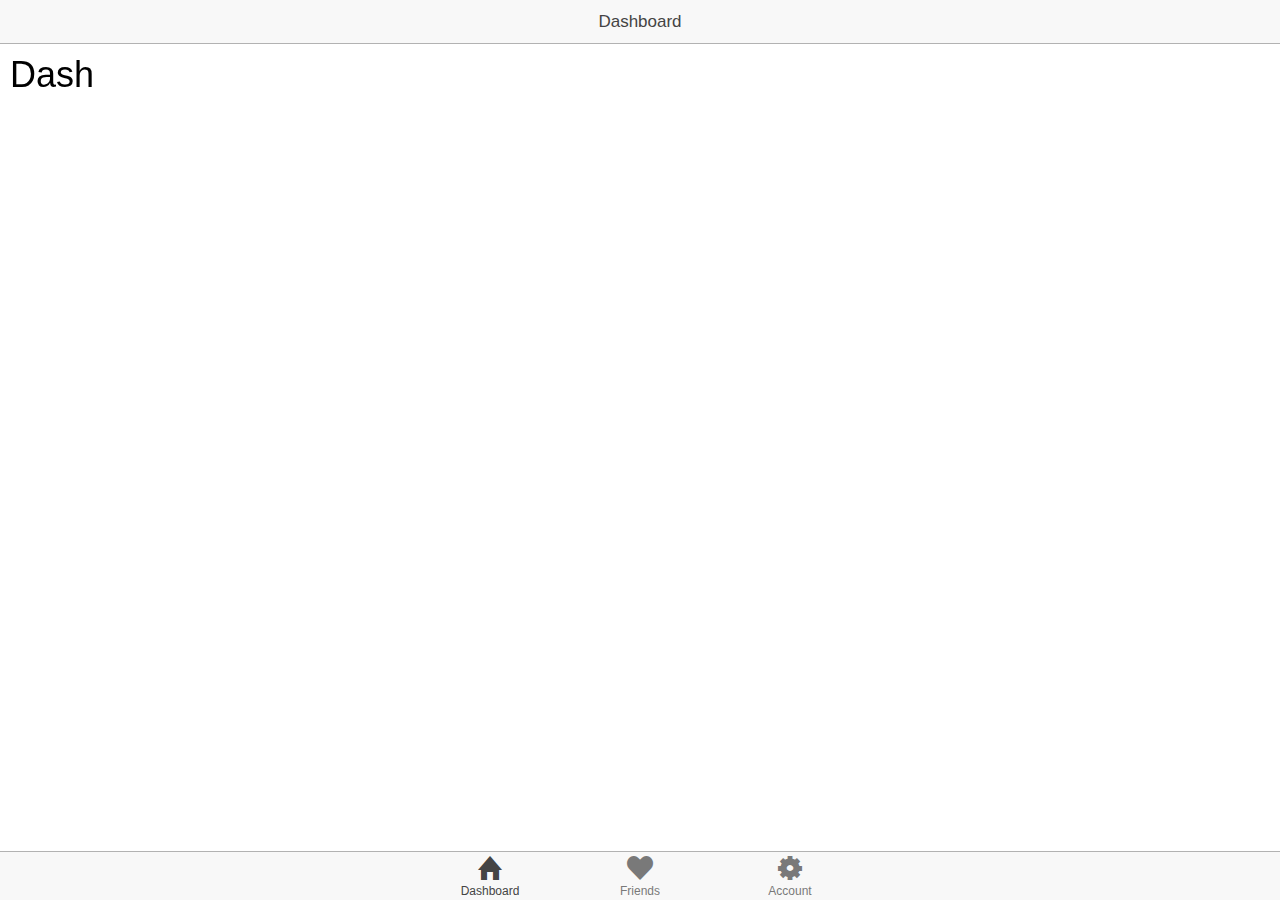
==== platforms/android/assets/www/index.html @ bfa24075 "drafts the app" ====
<!DOCTYPE html>
<html>
  <head>
    <meta charset="utf-8">
    <meta name="viewport" content="initial-scale=1, maximum-scale=1, user-scalable=no, width=device-width">
    <title></title>

    <link href="lib/ionic/css/ionic.css" rel="stylesheet">
    <link href="css/style.css" rel="stylesheet">

    <!-- IF using Sass (run gulp sass first), then uncomment below and remove the CSS includes above
    <link href="css/ionic.app.css" rel="stylesheet">
    -->

    <!-- ionic/angularjs js -->
    <script src="lib/ionic/js/ionic.bundle.js"></script>

    <!-- cordova script (this will be a 404 during development) -->
    <script src="cordova.js"></script>

    <!-- your app's js -->
    <script src="js/app.js"></script>
    <script src="js/controllers.js"></script>
    <script src="js/services.js"></script>
  </head>
  <body ng-app="starter" animation="slide-left-right-ios7">
    <!-- 
      The nav bar that will be updated as we navigate between views.
    -->
    <ion-nav-bar class="bar-stable nav-title-slide-ios7">
      <ion-nav-back-button class="button-icon icon ion-chevron-left">
        Back
      </ion-nav-back-button>
    </ion-nav-bar>
    <!-- 
      The views will be rendered in the <ion-nav-view> directive below
      Templates are in the /templates folder (but you could also
      have templates inline in this html file if you'd like).
    -->
    <ion-nav-view></ion-nav-view>
  </body>
</html>
---- platforms/android/assets/www/css/style.css ----
/* Empty. Add your own CSS if you like */
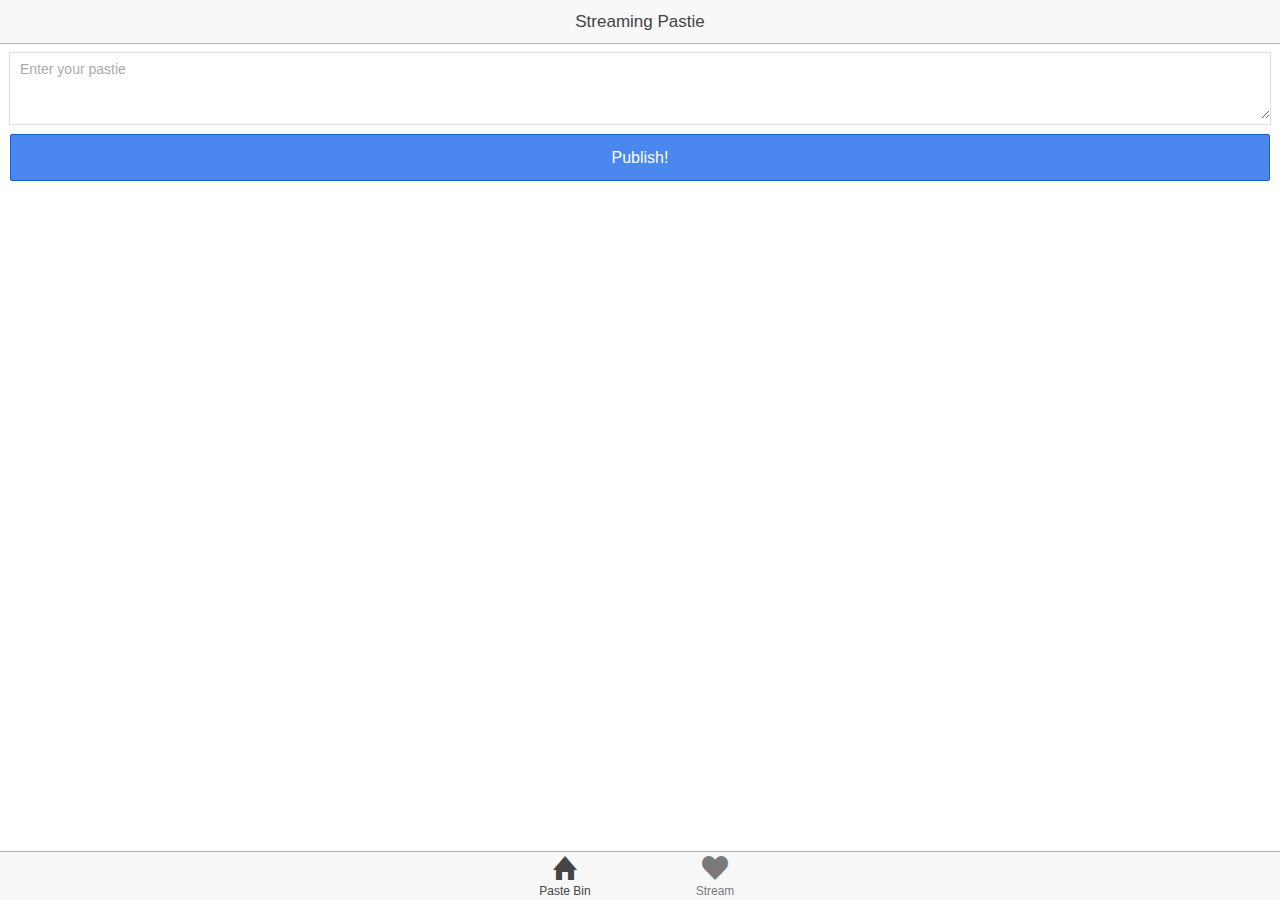
==== commit d4bb69ad: "refreshes the build artifacts" ====
--- a/platforms/android/assets/www/index.html
+++ b/platforms/android/assets/www/index.html
@@ -19,6 +19,7 @@
     <script src="cordova.js"></script>
 
     <!-- your app's js -->
+    <script src="js/vendor/jquery-2.1.0.js"></script>
     <script src="js/app.js"></script>
     <script src="js/controllers.js"></script>
     <script src="js/services.js"></script>
--- a/platforms/android/assets/www/css/style.css
+++ b/platforms/android/assets/www/css/style.css
@@ -1 +1,6 @@
 /* Empty. Add your own CSS if you like */
+textarea {height:60px;}
+.pastie img {max-width:60px; max-height:60px;}
+.muted {color:#888;}
+.item p {color:black;}
+.card.message {color:green;}
